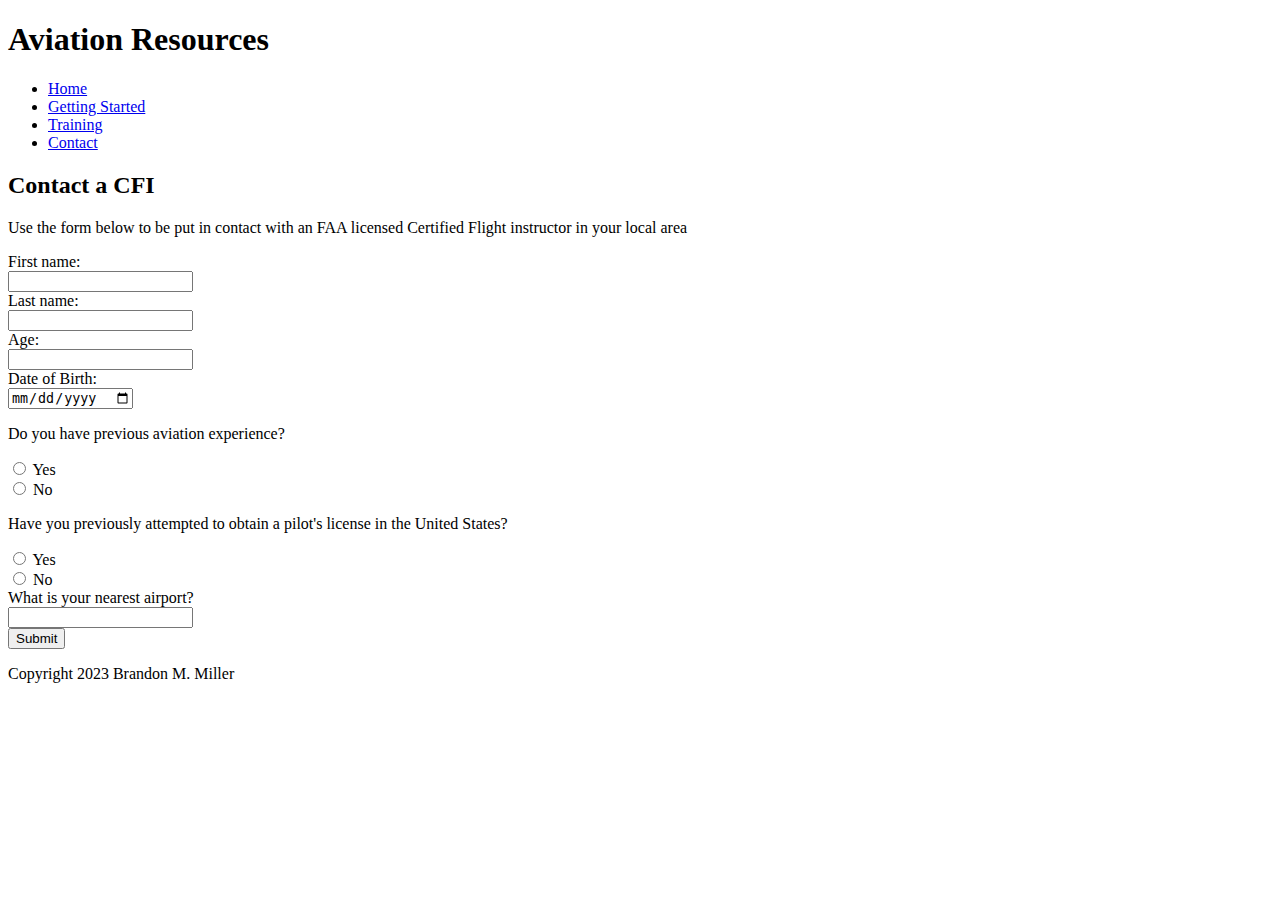
==== contact.html @ a6fe83bf "Add files via upload" ====
<!DOCTYPE html>
<html lang="en">
    <head>
        <title>Aviation Resources - Contact</title>
        <meta charset="UTF-8">
    </head>
    <body>
        <header>
            <h1>Aviation Resources</h1>
            <nav>
                <ul>
                    <li><a href="index.html">Home</a></li>
                    <li><a href="gettingStarted.html">Getting Started</a></li>
                    <li><a href="training.html">Training</a></li>
                    <li><a href="contact.html">Contact</a></li>
                </ul>
            </nav>

        </header>
        <main>
            <h2>Contact a CFI</h2>
            <p>Use the form below to be put in contact with an FAA licensed Certified Flight instructor in your local area</p>
            <form>
                <label for="fname">First name: </label><br>
                <input type="text" id="fname" name="fname"><br>
                <label for="lname">Last name: </label><br>
                <input type="text" id="lname" name="lname"><br>
                <label for="age">Age: </label><br>
                <input type="text" id="age" name="age"><br>
                <label for="dob">Date of Birth: </label><br>
                <input type="date" id="dob" name="dob"><br>
                <p>Do you have previous aviation experience?</p>
                <input type="radio" id="exp_y" name="exp" value="yes">
                <label for="exp_y">Yes</label><br>
                <input type="radio" id="exp_n" name="exp" value="no">
                <label for="exp_n">No</label><br>
                <p>Have you previously attempted to obtain a pilot's license in the United States?</p>
                <input type="radio" id="att_y" name="att" value="yes">
                <label for="att_y">Yes</label><br>
                <input type="radio" id="att_n" name="att" value="no">
                <label for="att_n">No</label><br>
                <label for="apt">What is your nearest airport? </label><br>
                <input type="text" id="apt" name="apt"><br>
                <input type="submit" value="Submit">
            </form>
        </main>
        <footer>
            <p>Copyright 2023 Brandon M. Miller</p>
        </footer>
    </body>
</html>
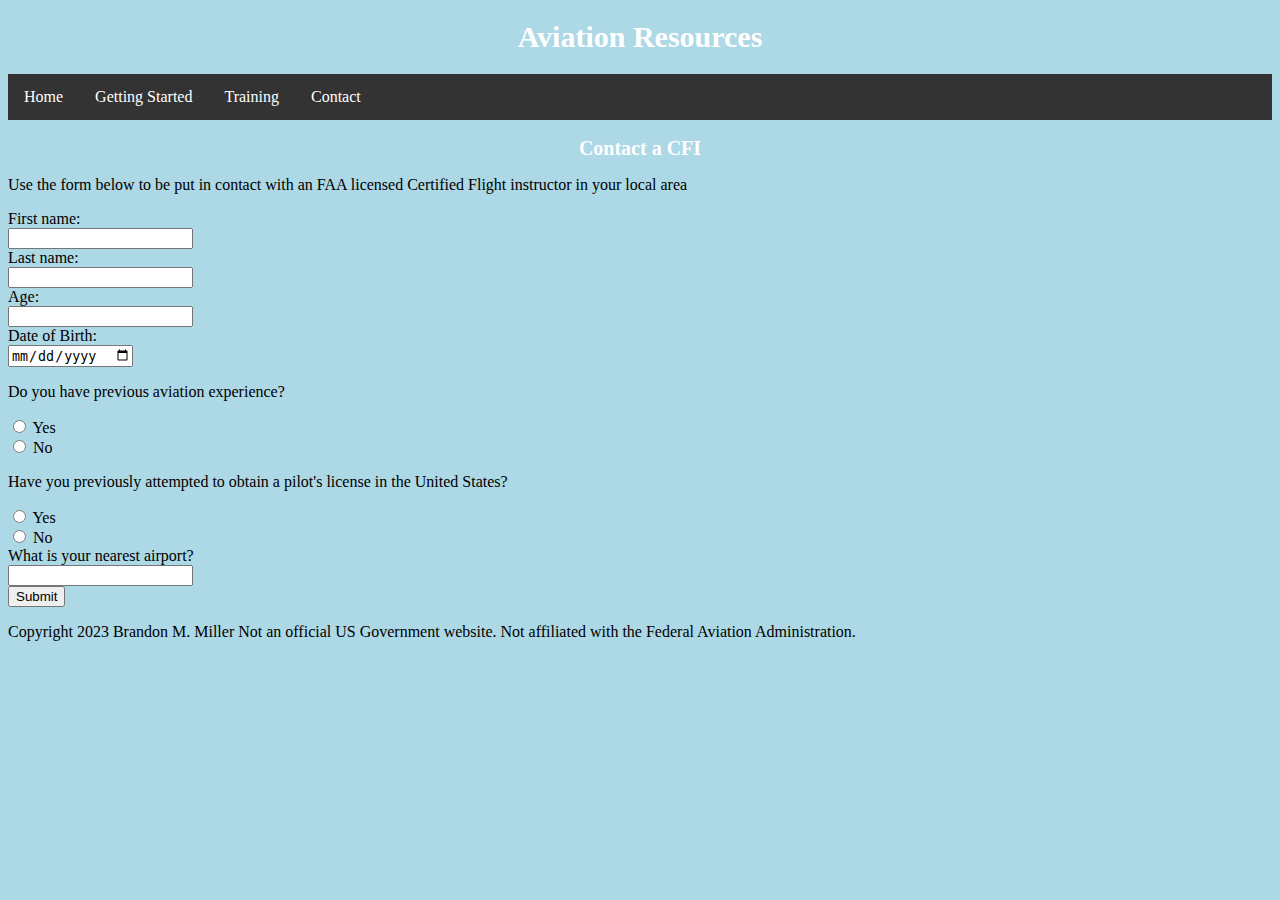
==== commit 71839734: "Add files via upload" ====
--- a/contact.html
+++ b/contact.html
@@ -2,7 +2,21 @@
 <html lang="en">
     <head>
         <title>Aviation Resources - Contact</title>
+        <link href="css/aviation.css" rel="stylesheet">
         <meta charset="UTF-8">
+        <meta name="description" content="Learn what it takes to get your FAA Private Pilot's License. We have all the tips and tricks you need to get started on your journey today!">
+        <meta name="keywords" content="Aviation, Airplane, Cessna, Flying, Flight School, Flight Training">
+        <meta name="author" content="Brandon M. Miller">
+        <meta name="viewport" content="width=device-width, initial-scale=1.0">
+        <!-- Google tag (gtag.js) -->
+        <script async src="https://www.googletagmanager.com/gtag/js?id=G-BDZSYCBPW3"></script>
+        <script>
+            window.dataLayer = window.dataLayer || [];
+            function gtag(){dataLayer.push(arguments);}
+            gtag('js', new Date());
+
+            gtag('config', 'G-BDZSYCBPW3');
+        </script>
     </head>
     <body>
         <header>
@@ -45,7 +59,7 @@
             </form>
         </main>
         <footer>
-            <p>Copyright 2023 Brandon M. Miller</p>
+            <p>Copyright 2023 Brandon M. Miller Not an official US Government website. Not affiliated with the Federal Aviation Administration.</p>
         </footer>
     </body>
 </html>--- a/css/aviation.css
+++ b/css/aviation.css
@@ -0,0 +1,81 @@
+/* Sets page background color and other page properties not yet set */
+body {
+    background-color: lightblue;
+  }
+
+
+/* Sets formatting for all h1 header text */
+  h1 {
+    color: white;
+    text-align: center;
+    font-family: verdana;
+    font-size: 30px;
+  }
+
+/* Sets formatting for all h2 header text */
+  h2 {
+    color: white;
+    text-align: center;
+    font-family: verdana;
+    font-size: 20px;
+  }
+
+/* Sets formatting for all h3 header text */
+  h3 {
+    color: white;
+    text-align: center;
+    font-family: verdana;
+    font-size: 20px;
+  }
+  
+  
+/* Sets formatting for all paragraph body text */
+  p {
+    font-family: verdana;
+    font-size: 16px;
+  }
+
+/* Class for centering images */
+  .center {
+    display: block;
+    margin-left: auto;
+    margin-right: auto;
+
+  }
+
+/* Naviagtion Bar */
+nav ul {
+    list-style-type: none;
+    margin: 0;
+    padding: 0;
+    overflow: hidden;
+    background-color: #333;
+    font-family: verdana;
+  }
+  
+  nav li {
+    float: left;
+  }
+  
+  nav li a {
+    display: block;
+    color: white;
+    text-align: center;
+    padding: 14px 16px;
+    text-decoration: none;
+  }
+  
+  nav li a:hover {
+    background-color: #111;
+  }
+
+/* Sets styling for all unordered lists */
+ul {
+    font-family: verdana;
+    font-size: 16px;
+  }
+/* Sets styling for all ordered lists */
+ol {
+    font-family: verdana;
+    font-size: 16px;
+  }
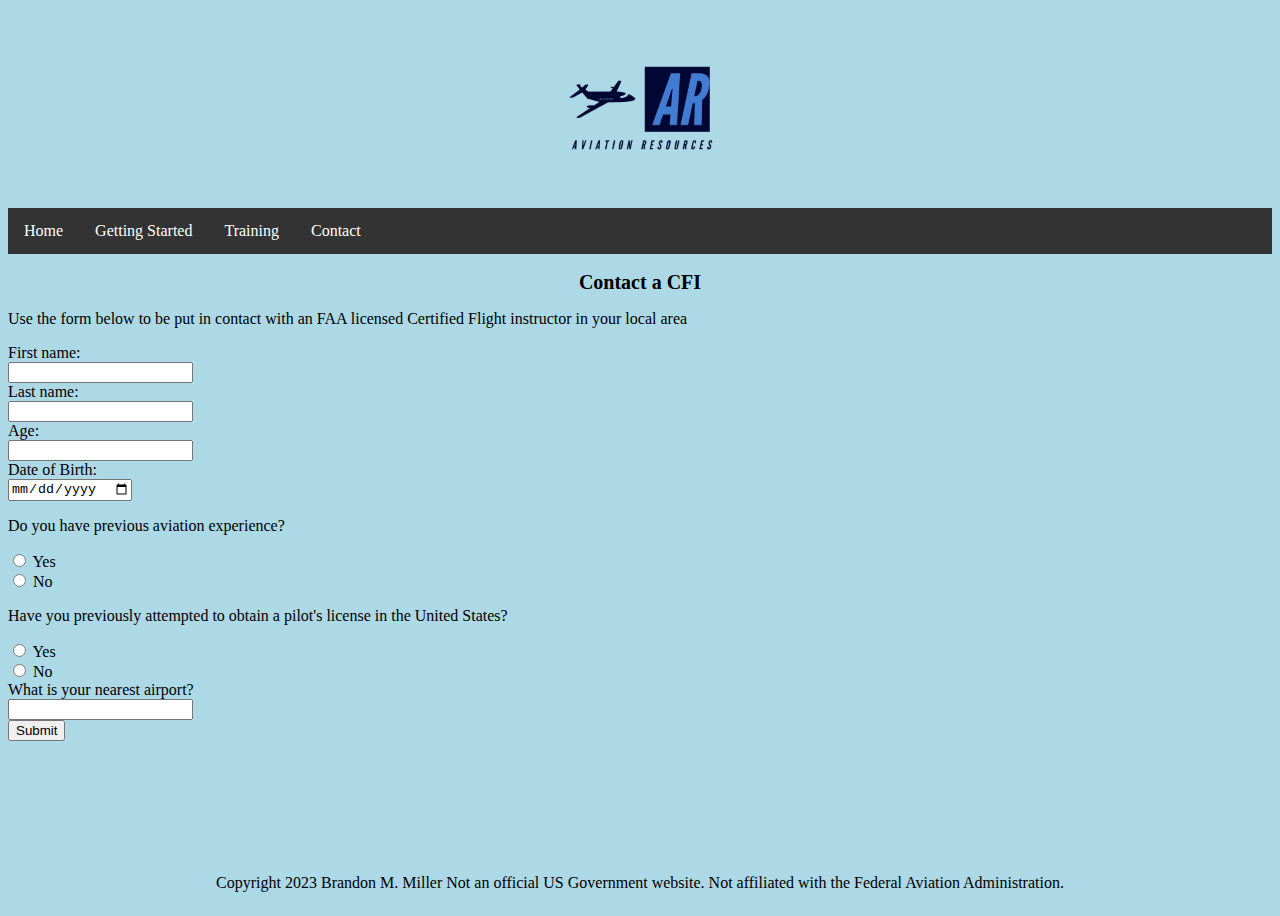
==== commit 380138da: "Add files via upload" ====
--- a/contact.html
+++ b/contact.html
@@ -20,7 +20,7 @@
     </head>
     <body>
         <header>
-            <h1>Aviation Resources</h1>
+            <img src="images/logo_transparent.png" width="200" height="200" alt="Aviation Resources Logo" class="center">
             <nav>
                 <ul>
                     <li><a href="index.html">Home</a></li>
@@ -34,7 +34,7 @@
         <main>
             <h2>Contact a CFI</h2>
             <p>Use the form below to be put in contact with an FAA licensed Certified Flight instructor in your local area</p>
-            <form>
+            <form action = "insert.php" method="POST">
                 <label for="fname">First name: </label><br>
                 <input type="text" id="fname" name="fname"><br>
                 <label for="lname">Last name: </label><br>
--- a/css/aviation.css
+++ b/css/aviation.css
@@ -1,12 +1,26 @@
 /* Sets page background color and other page properties not yet set */
 body {
     background-color: lightblue;
+    min-height: 100vh;
+    display: flex;
+    flex-direction: column;
   }
 
+/* Pins footer to bottom and centers */
+footer{
+  margin-top: auto;
+  text-align: center;
+}
+
+/* Sets form style */
+form {
+  font-family: verdana;
+  font-size: 16px;
+}
 
 /* Sets formatting for all h1 header text */
   h1 {
-    color: white;
+    color: black;
     text-align: center;
     font-family: verdana;
     font-size: 30px;
@@ -14,7 +28,7 @@
 
 /* Sets formatting for all h2 header text */
   h2 {
-    color: white;
+    color: black;
     text-align: center;
     font-family: verdana;
     font-size: 20px;
@@ -22,7 +36,7 @@
 
 /* Sets formatting for all h3 header text */
   h3 {
-    color: white;
+    color: black;
     text-align: center;
     font-family: verdana;
     font-size: 20px;
